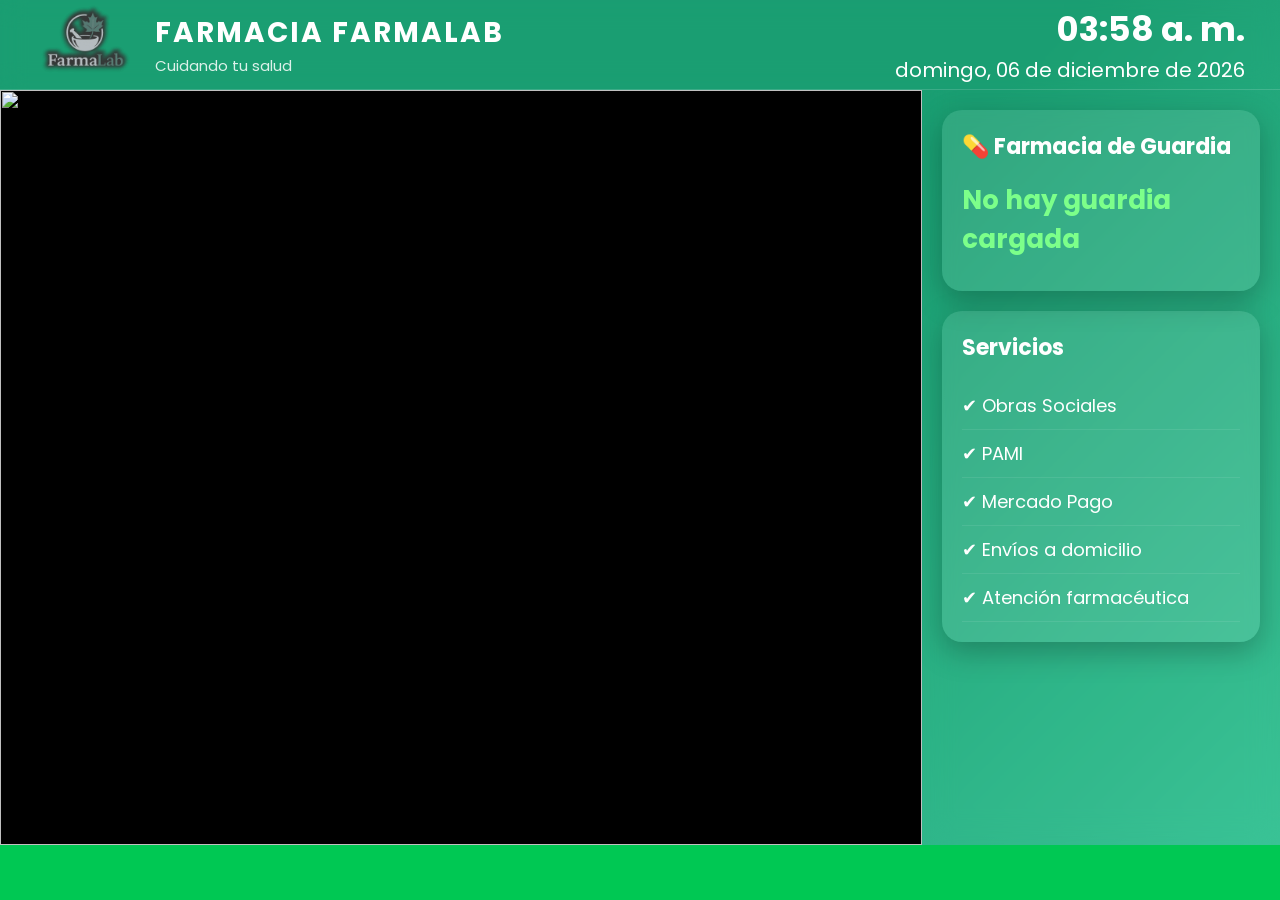
==== Index.html @ 0b6e27d2 "cambio" ====
<!DOCTYPE html>
<html lang="es">
<head>

    <meta charset="UTF-8">
    <meta name="viewport" content="width=device-width, initial-scale=1.0">

    <title>Farmacia Farmalab</title>
    <link rel="icon" href="media/logoFarmalab1.jpeg">

    <link rel="stylesheet" href="style.css">

    <link href="https://fonts.googleapis.com/css2?family=Poppins:wght@300;400;500;600;700&display=swap" rel="stylesheet">

</head>

<body>

<div id="app">

    <!-- CABECERA -->

    <header>

        <div class="logo">

            <img src="media/logoFarmalab1.PNG" id="logoFarmalab">

            <div>

                <h1>FARMACIA FARMALAB</h1>

                <p>Cuidando tu salud</p>

            </div>

        </div>

        <div class="fechaHora">

            <div id="hora">00:00</div>

            <div id="fecha">01/01/2026</div>

        </div>

    </header>

    <!-- CONTENIDO -->

    <main>

        <!-- CARRUSEL -->

        <section id="slider">

            <img id="imagenActual">

            <video id="videoActual"
                   autoplay
                   muted
                   playsinline
                   style="display:none">
            </video>

        </section>

        <!-- PANEL DERECHO -->

        <aside>

            <div class="card">

                <h2>💊 Farmacia de Guardia</h2>

                <h3 id="nombreFarmacia">

                    Cargando...

                </h3>

                <p id="direccionFarmacia"></p>

                <p id="telefonoFarmacia"></p>

            </div>

            <div class="card">

                <h2>Servicios</h2>

                <ul>

                    <li>✔ Obras Sociales</li>

                    <li>✔ PAMI</li>

                    <li>✔ Mercado Pago</li>

                    <li>✔ Envíos a domicilio</li>

                    <li>✔ Atención farmacéutica</li>

                </ul>

            </div>

        </aside>

    </main>

    <!-- PIE -->

    <footer>

        <div class="ticker">

            <div id="textoTicker">

                💚 Bienvenido a Farmalab • Consultá nuestras promociones • Atención personalizada • Dermocosmética • Perfumería • Vacunación • Seguinos en nuestras redes sociales •

            </div>

        </div>

    </footer>

</div>

<!-- Modal de Login -->
<div id="loginModal" class="login-modal">
  <div class="login-box">
    <h2>Acceso Administrador</h2>

    <input type="text" id="usuario" placeholder="Usuario">

    <input type="password" id="password" placeholder="Contraseña">

    <div class="botones-login">
      <button onclick="cerrarLogin()">Cancelar</button>
      <button onclick="iniciarSesion()">Ingresar</button>
    </div>

    <p id="errorLogin"></p>
  </div>
</div>

<script src="app.js"></script>

</body>

</html>
---- style.css ----
/* ==========================
   FARMALAB DISPLAY
   style.css
========================== */

*{
    margin:0;
    padding:0;
    box-sizing:border-box;
}

body{
    font-family:'Poppins',sans-serif;
    background:linear-gradient(135deg,#079666,#079666,#2cc08f);
    overflow:hidden;
    color:white;
}

#app{
    width:100vw;
    height:100vh;
    display:flex;
    flex-direction:column;
}

/* ---------------- HEADER ---------------- */

header{
    height:90px;
    background:rgba(255,255,255,.08);
    backdrop-filter:blur(12px);
    display:flex;
    justify-content:space-between;
    align-items:center;
    padding:20px 35px;
    border-bottom:1px solid rgba(255,255,255,.15);
}

.logo{
    display:flex;
    align-items:center;
    gap:20px;
}

#logo{
    width:65px;
    height:65px;
    object-fit:contain;
}

.logo h1{
    font-size:34px;
    font-weight:700;
    letter-spacing:2px;
}

.logo p{
    font-size:15px;
    opacity:.85;
}

.fechaHora{
    text-align:right;
}

#hora{
    font-size:42px;
    font-weight:700;
}

#fecha{
    font-size:20px;
}

/* ---------------- MAIN ---------------- */

main{
    flex:1;
    display:grid;
    grid-template-columns:72% 28%;
}

/* ---------- CARRUSEL ---------- */

#slider{
    background:black;
    position:relative;
    overflow:hidden;
}

#imagenActual,
#videoActual{
    width:100%;
    height:100%;
    object-fit:cover;
}

/* ---------- PANEL ---------- */

aside{
    background:rgba(255,255,255,.08);
    backdrop-filter:blur(15px);
    display:flex;
    flex-direction:column;
    gap:20px;
    padding:20px;
}

.card{
    background:rgba(255,255,255,.10);
    border-radius:20px;
    padding:20px;
    box-shadow:0 10px 30px rgba(0,0,0,.25);
}

.card h2{
    font-size:28px;
    margin-bottom:18px;
}

.card h3{
    color:#7CFF8A;
    font-size:26px;
    margin-bottom:12px;
}

.card p{
    font-size:19px;
    margin-bottom:6px;
}

.card ul{
    list-style:none;
}

.card li{
    font-size:21px;
    padding:10px 0;
    border-bottom:1px solid rgba(255,255,255,.08);
}

/* ---------------- FOOTER ---------------- */

footer{
    height:55px;
    background:#00c853;
    display:flex;
    align-items:center;
    overflow:hidden;
}

.ticker{
    width:100%;
    overflow:hidden;
    white-space:nowrap;
}

#textoTicker{
    display:inline-block;
    padding-left:100%;
    font-size:24px;
    font-weight:600;
    animation:ticker 28s linear infinite;
}

/* ---------------- ANIMACIONES ---------------- */

@keyframes ticker{

    from{
        transform:translateX(0%);
    }

    to{
        transform:translateX(-100%);
    }

}

.fade{

    animation:fade 1s;

}

@keyframes fade{

    from{
        opacity:0;
        transform:scale(1.03);
    }

    to{
        opacity:1;
        transform:scale(1);
    }

}

/* ---------------- RESPONSIVE ---------------- */

@media (max-width:1400px){

    .logo h1{
        font-size:28px;
    }

    #hora{
        font-size:34px;
    }

    .card h2{
        font-size:22px;
    }

    .card li{
        font-size:18px;
    }

}

.login-modal{
    display:none;
    position:fixed;
    inset:0;
    background:rgba(0,0,0,.6);
    justify-content:center;
    align-items:center;
    z-index:9999;
}

.login-box{
    background:white;
    width:340px;
    padding:25px;
    border-radius:15px;
    text-align:center;
    box-shadow:0 0 25px rgba(0,0,0,.3);
}

.login-box h2{
    margin-bottom:20px;
}

.login-box input{
    width:100%;
    padding:12px;
    margin-bottom:15px;
    border-radius:8px;
    border:1px solid #ccc;
    font-size:16px;
    box-sizing:border-box;
}

.botones-login{
    display:flex;
    justify-content:space-between;
    gap:10px;
}

.botones-login button{
    flex:1;
    padding:10px;
    cursor:pointer;
}

#errorLogin{
    color:red;
    margin-top:10px;
}

#logoFarmalab{
    cursor: pointer;
    transition: filter .25s ease, opacity .25s ease, transform .25s ease;
    user-select: none;
    -webkit-user-drag: none;
    width: 100px;
    height: auto;
}

#logoFarmalab.presionado{
    filter: brightness(1.35);
    opacity: .9;
    transform: scale(0.98);
}
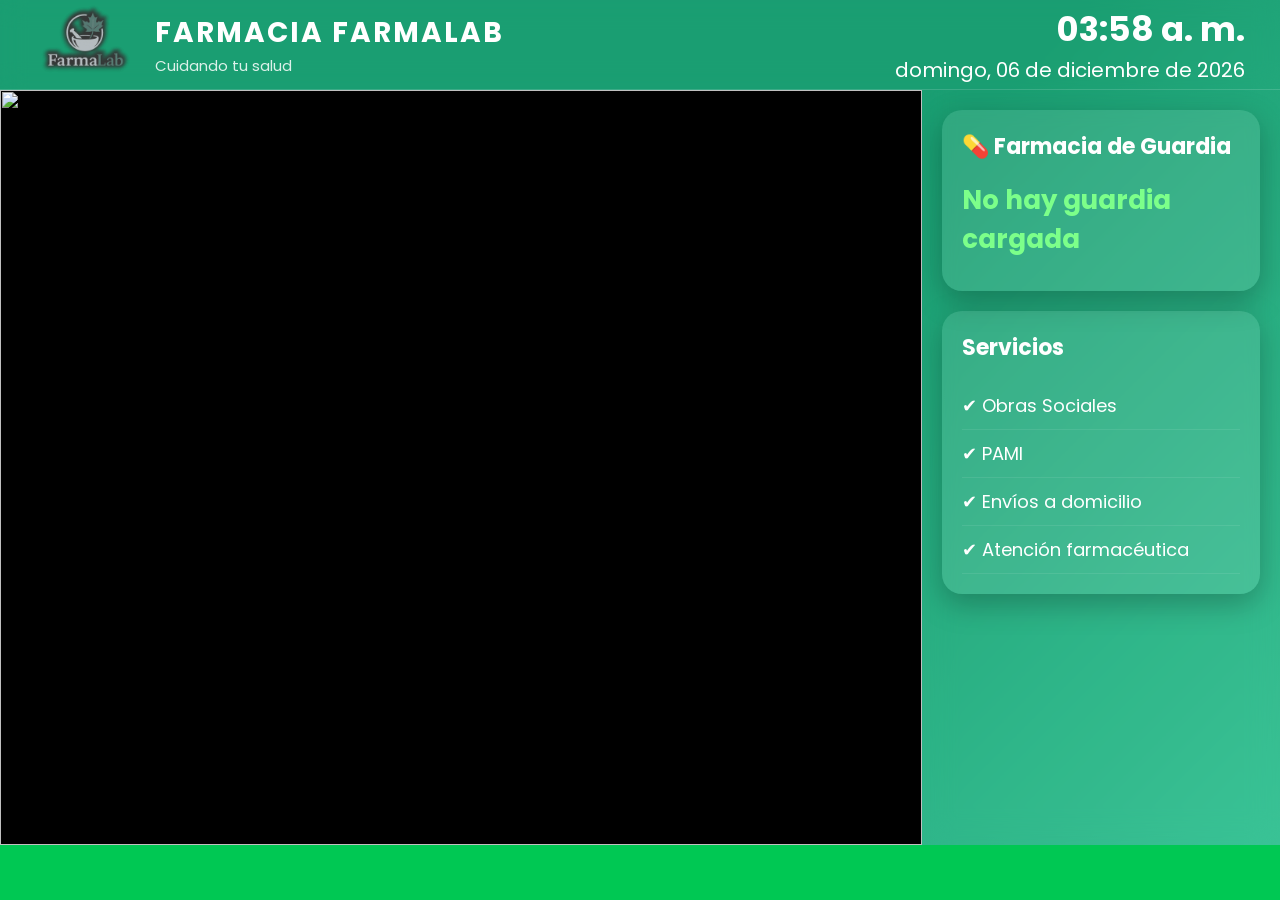
==== commit 8cbce4a6: "cambio" ====
--- a/Index.html
+++ b/Index.html
@@ -6,7 +6,7 @@
     <meta name="viewport" content="width=device-width, initial-scale=1.0">
 
     <title>Farmacia Farmalab</title>
-    <link rel="icon" href="media/logoFarmalab1.jpeg">
+    <link rel="icon" href="media/logoFarmalab2.PNG">
 
     <link rel="stylesheet" href="style.css">
 
@@ -95,8 +95,6 @@
 
                     <li>✔ PAMI</li>
 
-                    <li>✔ Mercado Pago</li>
-
                     <li>✔ Envíos a domicilio</li>
 
                     <li>✔ Atención farmacéutica</li>
--- a/style.css
+++ b/style.css
@@ -92,7 +92,7 @@
 #videoActual{
     width:100%;
     height:100%;
-    object-fit:cover;
+    object-fit:block;
 }
 
 /* ---------- PANEL ---------- */
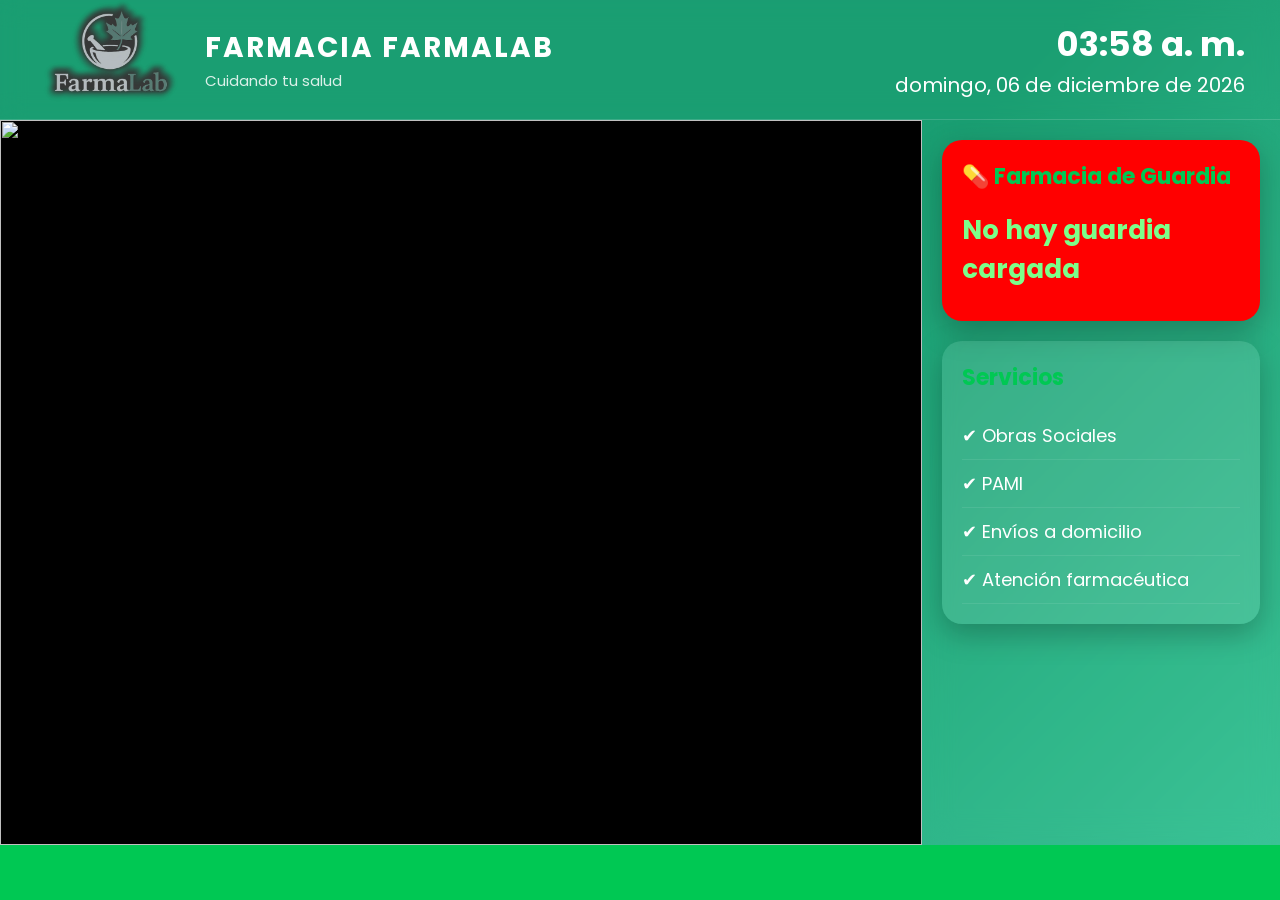
==== commit 45d9793f: "cambio" ====
--- a/Index.html
+++ b/Index.html
@@ -69,7 +69,7 @@
 
         <aside>
 
-            <div class="card">
+            <div class="card guardia">
 
                 <h2>💊 Farmacia de Guardia</h2>
 
@@ -85,7 +85,7 @@
 
             </div>
 
-            <div class="card">
+            <div class="card servicios">
 
                 <h2>Servicios</h2>
 
--- a/style.css
+++ b/style.css
@@ -26,7 +26,7 @@
 /* ---------------- HEADER ---------------- */
 
 header{
-    height:90px;
+    height:120px;
     background:rgba(255,255,255,.08);
     backdrop-filter:blur(12px);
     display:flex;
@@ -92,7 +92,7 @@
 #videoActual{
     width:100%;
     height:100%;
-    object-fit:block;
+    object-fit:cover
 }
 
 /* ---------- PANEL ---------- */
@@ -113,9 +113,15 @@
     box-shadow:0 10px 30px rgba(0,0,0,.25);
 }
 
+.guardia{
+    background-color: red;
+    color: yellow;
+}
+
 .card h2{
     font-size:28px;
     margin-bottom:18px;
+    color: #00c853;
 }
 
 .card h3{
@@ -274,8 +280,8 @@
     transition: filter .25s ease, opacity .25s ease, transform .25s ease;
     user-select: none;
     -webkit-user-drag: none;
-    width: 100px;
-    height: auto;
+    width: auto;
+    height: 150px;
 }
 
 #logoFarmalab.presionado{
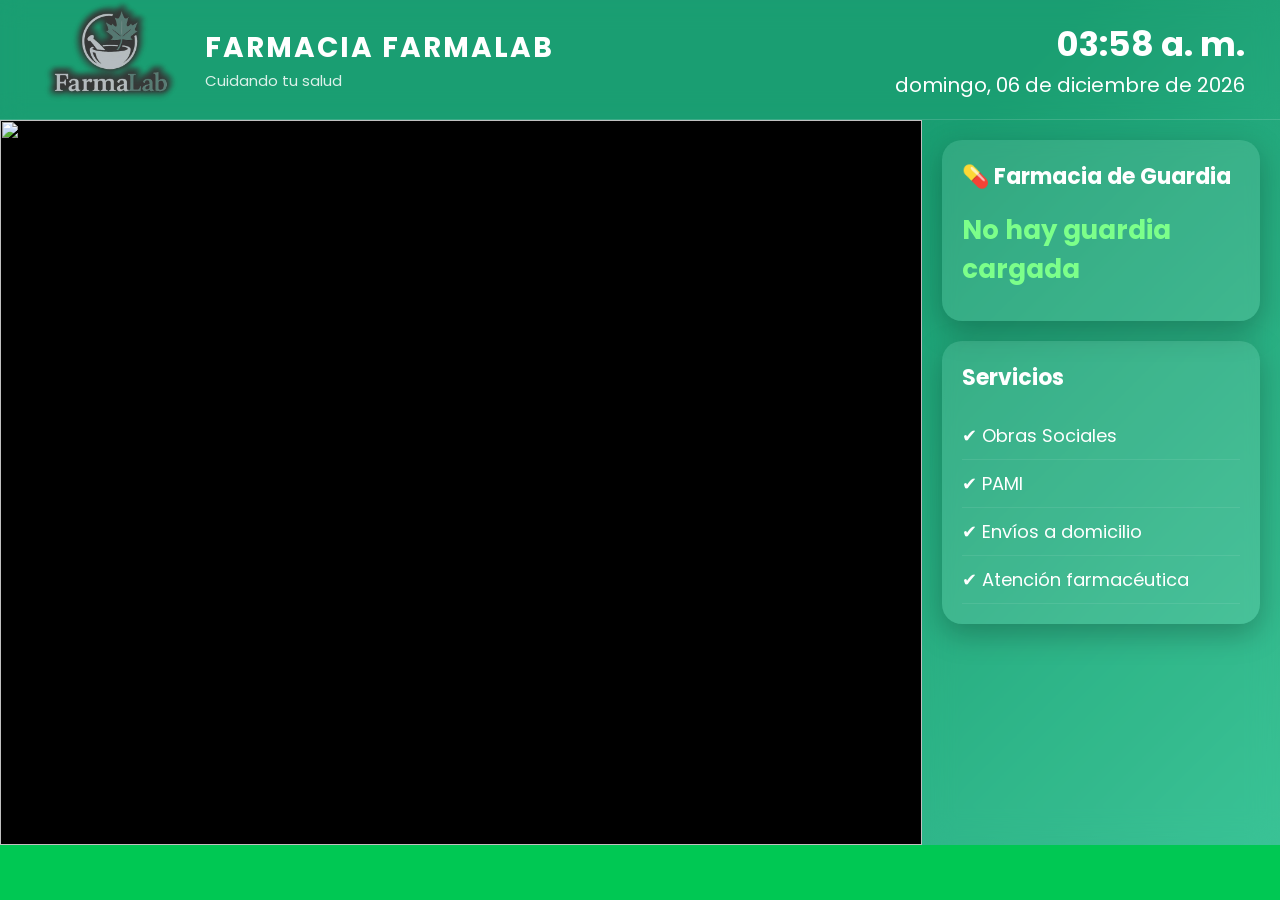
==== commit b9752f1f: "cambio" ====
--- a/Index.html
+++ b/Index.html
@@ -69,7 +69,7 @@
 
         <aside>
 
-            <div class="card guardia">
+            <div class="card">
 
                 <h2>💊 Farmacia de Guardia</h2>
 
--- a/style.css
+++ b/style.css
@@ -121,7 +121,6 @@
 .card h2{
     font-size:28px;
     margin-bottom:18px;
-    color: #00c853;
 }
 
 .card h3{
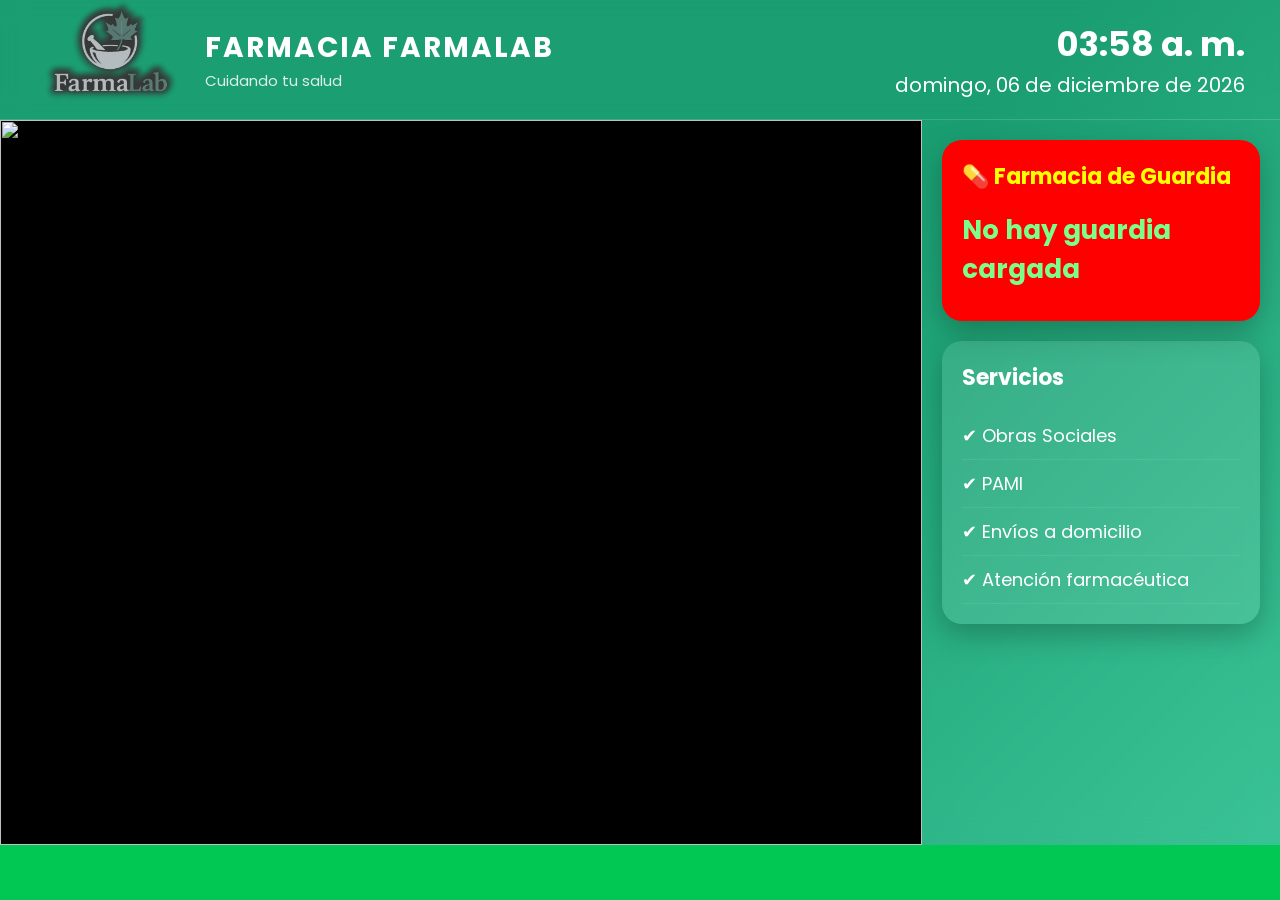
==== commit c01ff410: "cambio" ====
--- a/Index.html
+++ b/Index.html
@@ -69,7 +69,7 @@
 
         <aside>
 
-            <div class="card">
+            <div class="card guardia">
 
                 <h2>💊 Farmacia de Guardia</h2>
 
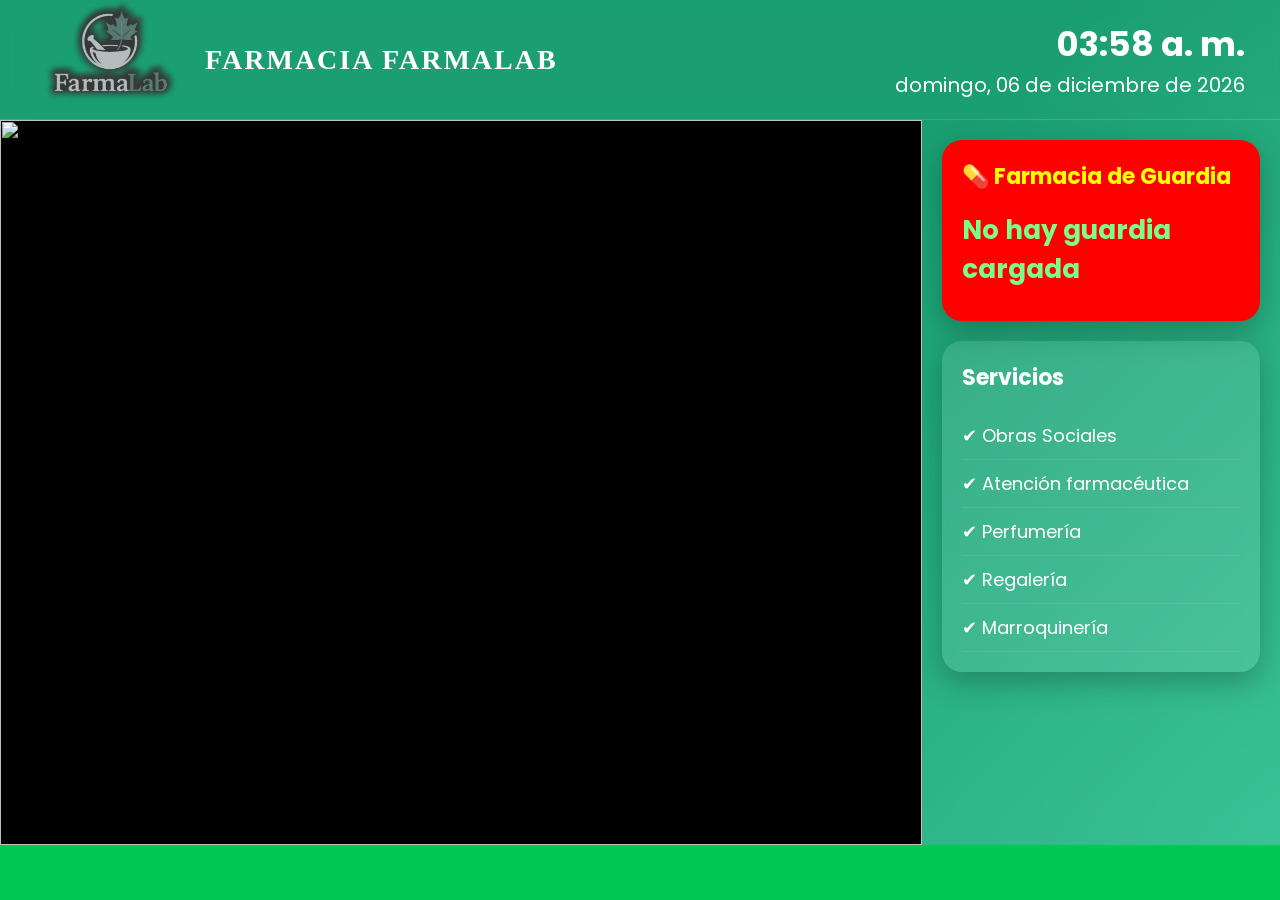
==== commit 9791d594: "cambio" ====
--- a/Index.html
+++ b/Index.html
@@ -30,7 +30,6 @@
 
                 <h1>FARMACIA FARMALAB</h1>
 
-                <p>Cuidando tu salud</p>
 
             </div>
 
@@ -93,12 +92,13 @@
 
                     <li>✔ Obras Sociales</li>
 
-                    <li>✔ PAMI</li>
-
-                    <li>✔ Envíos a domicilio</li>
-
                     <li>✔ Atención farmacéutica</li>
 
+                    <li>✔ Perfumería</li>
+
+                    <li>✔ Regalería</li>
+
+                    <li>✔ Marroquinería</li>                    
                 </ul>
 
             </div>
--- a/style.css
+++ b/style.css
@@ -49,9 +49,10 @@
 }
 
 .logo h1{
-    font-size:34px;
+    font-size:45px;
     font-weight:700;
     letter-spacing:2px;
+    font-family: garamond, Cambria, Cochin, Georgia, Times, 'Times New Roman', serif;
 }
 
 .logo p{
